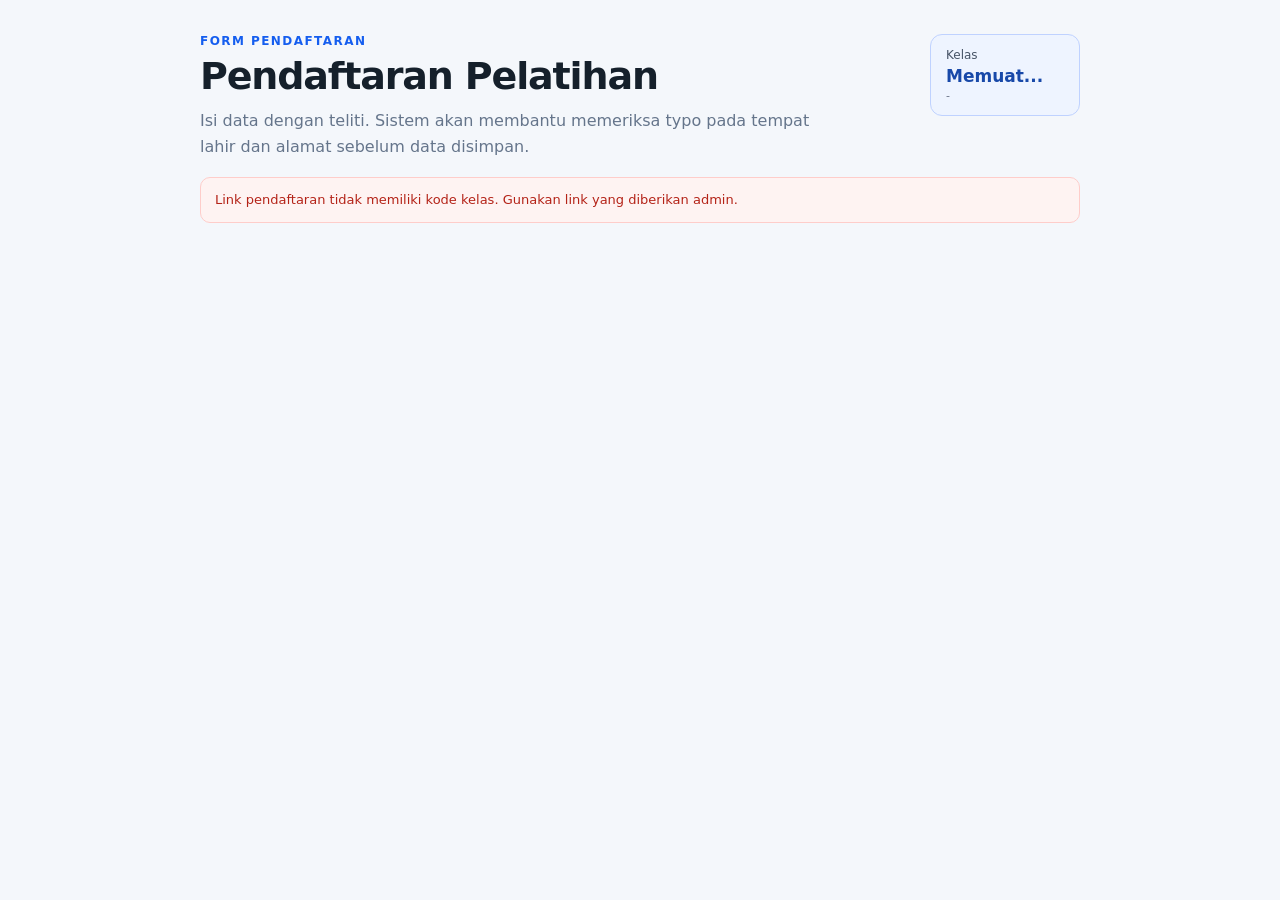
==== index.html @ 84c7dc5e "Add files via upload" ====
<!doctype html>
<html lang="id">
<head>
  <meta charset="utf-8">
  <meta name="viewport" content="width=device-width, initial-scale=1">
  <meta name="description" content="Form Pendaftaran Pelatihan">
  <title>Pendaftaran Pelatihan</title>
  <link rel="stylesheet" href="styles.css">
</head>
<body>
  <main class="page-shell">
    <header class="hero">
      <div>
        <p class="eyebrow">FORM PENDAFTARAN</p>
        <h1>Pendaftaran Pelatihan</h1>
        <p class="hero-copy">Isi data dengan teliti. Sistem akan membantu memeriksa typo pada tempat lahir dan alamat sebelum data disimpan.</p>
      </div>
      <div class="class-card">
        <span>Kelas</span>
        <strong id="classNameText">Memuat...</strong>
        <small id="classCodeText">-</small>
      </div>
    </header>

    <section id="setupWarning" class="alert alert-warning hidden" role="alert"></section>
    <section id="classStatus" class="alert alert-info" role="status">Memeriksa kelas...</section>

    <section id="formSection" class="card hidden">
      <form id="registrationForm" novalidate>
        <div class="section-heading">
          <span class="step-number">1</span>
          <div>
            <h2>Data pribadi</h2>
            <p>Gunakan data yang benar sesuai kebutuhan administrasi.</p>
          </div>
        </div>

        <div class="field">
          <label for="nik">NIK <span>*</span></label>
          <input id="nik" name="nik" type="text" inputmode="numeric" autocomplete="off" maxlength="16" placeholder="16 digit NIK" required>
          <small>NIK digunakan sebagai identitas unik. Satu NIK hanya dapat terdaftar satu kali.</small>
        </div>

        <div class="field">
          <label for="name">Nama Lengkap <span>*</span></label>
          <input id="name" name="name" type="text" maxlength="100" autocomplete="name" placeholder="Contoh: Azis Firdaus" required>
        </div>

        <div class="grid-2">
          <div class="field">
            <label for="birthPlace">Tempat Lahir <span>*</span></label>
            <input id="birthPlace" name="birthPlace" type="text" maxlength="80" placeholder="Contoh: Subang" required>
          </div>
          <div class="field">
            <label for="birthDate">Tanggal Lahir <span>*</span></label>
            <input id="birthDate" name="birthDate" type="date" required>
          </div>
        </div>

        <div class="field">
          <label for="address">Alamat Lengkap <span>*</span></label>
          <div class="field">
  <label for="street">Kampung / Jalan <span>*</span></label>
  <input 
    id="street"
    name="street"
    type="text"
    placeholder="Contoh: Kp. Sukamanah / Jl. Merdeka No. 10"
    required>
</div>


<div class="grid-2">

  <div class="field">
    <label for="rt">RT <span>*</span></label>
    <input 
      id="rt"
      name="rt"
      type="text"
      placeholder="01">
  </div>


  <div class="field">
    <label for="rw">RW <span>*</span></label>
    <input 
      id="rw"
      name="rw"
      type="text"
      placeholder="02">
  </div>

</div>


<div class="field">
  <label for="village">Desa / Kelurahan <span>*</span></label>
  <input 
    id="village"
    name="village"
    placeholder="Cibodas">
</div>


<div class="field">
  <label for="district">Kecamatan <span>*</span></label>
  <input 
    id="district"
    name="district"
    placeholder="Lembang">
</div>


<div class="field">
  <label for="regency">Kabupaten / Kota <span>*</span></label>
  <input 
    id="regency"
    name="regency"
    placeholder="Bandung Barat">
</div>


<div class="field">
  <label for="province">Provinsi <span>*</span></label>
  <input 
    id="province"
    name="province"
    placeholder="Jawa Barat">
</div>
          <small>Pastikan nomor rumah, RT/RW, desa, kecamatan, dan kabupaten sudah benar.</small>
        </div>

        <div class="field">
          <label for="motherName">Nama Ibu <span>*</span></label>
          <input id="motherName" name="motherName" type="text" maxlength="100" placeholder="Contoh: Resnayanti" required>
        </div>

        <div class="divider"></div>

        <div class="section-heading">
          <span class="step-number">2</span>
          <div>
            <h2>Rekening dan ukuran baju</h2>
            <p>Data rekening tidak dikirim ke layanan AI.</p>
          </div>
        </div>

        <label class="check-panel" for="bankPending">
          <input id="bankPending" name="bankPending" type="checkbox">
          <span><strong>Rekening menyusul</strong><small>Centang jika nomor rekening belum tersedia.</small></span>
        </label>

        <div id="bankFields">
          <div class="grid-2">
            <div class="field">
              <label for="accountNumber">Nomor Rekening <span>*</span></label>
              <input id="accountNumber" name="accountNumber" type="text" inputmode="numeric" autocomplete="off" maxlength="30" placeholder="Hanya angka">
            </div>
            <div class="field">
              <label for="bankName">Nama Bank <span>*</span></label>
              <select id="bankName" name="bankName">
                <option value="">Pilih bank</option>
                <option value="BCA">BCA</option><option value="BNI">BNI</option><option value="BRI">BRI</option>
                <option value="Mandiri">Mandiri</option><option value="BSI">BSI</option><option value="BTN">BTN</option>
                <option value="SeaBank">SeaBank</option><option value="Bank Jago">Bank Jago</option>
                <option value="CIMB Niaga">CIMB Niaga</option><option value="PermataBank">PermataBank</option>
                <option value="Danamon">Danamon</option><option value="Lainnya">Lainnya</option>
              </select>
            </div>
          </div>

          <div id="otherBankField" class="field hidden">
            <label for="otherBankName">Nama Bank Lainnya <span>*</span></label>
            <input id="otherBankName" type="text" maxlength="80" placeholder="Tuliskan nama bank">
          </div>

          <div class="field">
            <label for="accountHolder">Atas Nama Bank <span>*</span></label>
            <input id="accountHolder" name="accountHolder" type="text" maxlength="100" placeholder="Nama pemilik rekening">
          </div>
        </div>

        <div class="field shirt-field">
          <label for="shirtSize">Ukuran Baju <span>*</span></label>
          <select id="shirtSize" name="shirtSize" required>
            <option value="">Pilih ukuran</option><option value="S">S</option><option value="M">M</option>
            <option value="L">L</option><option value="XL">XL</option><option value="XXL">XXL</option><option value="XXXL">XXXL</option>
          </select>
        </div>

        <div class="privacy-note"><strong>Privasi AI:</strong> Groq hanya menerima teks <b>Tempat Lahir</b> dan <b>Alamat Lengkap</b> untuk membantu koreksi typo. NIK, nama, tanggal lahir, nama ibu, dan seluruh data rekening tidak dikirim ke Groq.</div>

        <label class="check-panel consent" for="consent">
          <input id="consent" type="checkbox" required>
          <span>Saya sudah memeriksa data yang saya isi dan menyetujui data ini disimpan untuk keperluan administrasi keanggotaan.</span>
        </label>

        <div id="formStatus" class="alert hidden" role="status" aria-live="polite"></div>
        <button id="previewButton" class="button button-primary button-full" type="submit">Periksa Data</button>
      </form>
    </section>

    <section id="previewSection" class="card hidden">
      <div class="section-heading">
        <span class="step-number">3</span>
        <div><h2>Preview sebelum dikirim</h2><p>Periksa hasil koreksi. Anda tetap dapat mengubah tempat lahir dan alamat.</p></div>
      </div>

      <div class="preview-grid">
        <article class="preview-item"><span class="preview-label">NIK</span><strong id="previewNik"></strong></article>
        <article class="preview-item"><span class="preview-label">Nama Lengkap</span><strong id="previewName"></strong></article>
        <article class="preview-item"><span class="preview-label">Tempat Lahir Asli</span><p id="originalBirthPlace"></p></article>
        <article class="preview-item"><label class="preview-label" for="finalBirthPlace">Tempat Lahir Hasil Pemeriksaan</label><input id="finalBirthPlace" type="text" maxlength="80"><p id="birthPlaceMeta" class="meta"></p><div id="birthPlaceAlternatives" class="chips"></div></article>
        <article class="preview-item full"><span class="preview-label">Tanggal Lahir</span><strong id="previewBirthDate"></strong></article>
        <article class="preview-item full"><span class="preview-label">Alamat Asli</span><p id="originalAddress" class="address-copy"></p></article>
        <article class="preview-item full"><label class="preview-label" for="finalAddress">Alamat Hasil Pemeriksaan</label><textarea id="finalAddress" rows="4" maxlength="500"></textarea><p id="addressMeta" class="meta"></p></article>
        <article class="preview-item"><span class="preview-label">Nama Ibu</span><strong id="previewMotherName"></strong></article>
        <article class="preview-item"><span class="preview-label">Ukuran Baju</span><strong id="previewShirtSize"></strong></article>
        <article class="preview-item full"><span class="preview-label">Data Rekening</span><p id="previewBank"></p></article>
      </div>

      <div class="preview-warning">Jika nomor rumah, RT/RW, blok, atau angka lain salah sejak input awal, pilih <b>Kembali Edit</b>. Sistem tidak mengizinkan angka alamat berubah hanya pada tahap preview.</div>
      <div id="previewStatus" class="alert hidden" role="status" aria-live="polite"></div>
      <div class="button-row"><button id="backButton" class="button button-secondary" type="button">Kembali Edit</button><button id="submitButton" class="button button-primary" type="button">Kirim Pendaftaran</button></div>
    </section>

    <section id="successSection" class="card success-card hidden" aria-live="polite">
      <div class="success-icon">✓</div><p class="eyebrow">PENDAFTARAN BERHASIL</p><h2>Data sudah tercatat</h2>
      <p id="successSummary"></p>
      <div class="success-data"><div><span>No. Pendaftaran</span><strong id="successNumber"></strong></div><div><span>Kode Kelas</span><strong id="successClassCode"></strong></div></div>
      <div class="voucher-box"><span>Kode Voucher</span><strong id="successVoucher"></strong></div>
      <p class="success-note">Simpan kode voucher ini jika diperlukan oleh admin.</p>
    </section>
  </main>

  <iframe
  id="apiBridgeFrame"
  name="apiBridgeFrame"
  title="API bridge"
  style="display:none;width:0;height:0;border:0;">
</iframe>

<script src="config.js"></script>
<script src="app.js"></script>
</body>
</html>
---- styles.css ----
:root {
  --bg: #f4f7fb;
  --card: #ffffff;
  --text: #15202b;
  --muted: #65758b;
  --line: #dde4ee;
  --primary: #155eef;
  --primary-hover: #004ee8;
  --soft-primary: #eef4ff;
  --success: #087443;
  --success-bg: #ecfdf3;
  --warning: #92400e;
  --warning-bg: #fffbeb;
  --danger: #b42318;
  --danger-bg: #fef3f2;
  --shadow: 0 12px 28px rgba(16, 24, 40, .07);
}
* { box-sizing: border-box; }
html { scroll-behavior: smooth; }
body {
  margin: 0;
  background: var(--bg);
  color: var(--text);
  font-family: Inter, ui-sans-serif, system-ui, -apple-system, BlinkMacSystemFont,
    "Segoe UI", sans-serif;
}
button, input, textarea, select { font: inherit; }
.page-shell {
  width: min(880px, calc(100% - 28px));
  margin: 0 auto;
  padding: 34px 0 64px;
}
.hero {
  display: flex;
  align-items: flex-start;
  justify-content: space-between;
  gap: 24px;
  margin-bottom: 18px;
}
.eyebrow {
  margin: 0 0 6px;
  color: var(--primary);
  font-size: 12px;
  font-weight: 800;
  letter-spacing: .12em;
}
h1, h2, p { margin-top: 0; }
h1 {
  margin-bottom: 10px;
  font-size: clamp(26px, 5vw, 38px);
  letter-spacing: -.03em;
}
h2 { margin-bottom: 4px; font-size: 20px; }
.hero-copy {
  max-width: 620px;
  margin-bottom: 0;
  color: var(--muted);
  line-height: 1.6;
}
.class-card {
  min-width: 150px;
  padding: 13px 15px;
  border: 1px solid #bfd2ff;
  border-radius: 12px;
  background: var(--soft-primary);
}
.class-card span, .class-card strong { display: block; }
.class-card span { margin-bottom: 4px; color: #475467; font-size: 12px; }
.class-card strong { color: #1849a9; font-size: 17px; }
.card {
  margin-bottom: 18px;
  padding: 24px;
  border: 1px solid var(--line);
  border-radius: 16px;
  background: var(--card);
  box-shadow: var(--shadow);
}
.section-heading {
  display: flex;
  gap: 12px;
  align-items: flex-start;
  margin-bottom: 18px;
}
.section-heading p {
  margin-bottom: 0;
  color: var(--muted);
  font-size: 13px;
  line-height: 1.5;
}
.step-number {
  display: grid;
  width: 32px;
  height: 32px;
  flex: 0 0 32px;
  place-items: center;
  border-radius: 50%;
  background: var(--soft-primary);
  color: var(--primary);
  font-size: 13px;
  font-weight: 800;
}
.grid-2, .preview-grid, .success-data {
  display: grid;
  grid-template-columns: repeat(2, minmax(0, 1fr));
  gap: 14px;
}
.field { margin-bottom: 15px; }
.field label, .preview-label {
  display: block;
  margin-bottom: 7px;
  color: #344054;
  font-size: 13px;
  font-weight: 750;
}
.field label span { color: var(--danger); }
.field small {
  display: block;
  margin-top: 6px;
  color: var(--muted);
  font-size: 12px;
  line-height: 1.45;
}
input, textarea, select {
  width: 100%;
  border: 1px solid #cfd8e5;
  border-radius: 10px;
  background: #fff;
  color: var(--text);
  outline: none;
  transition: border-color .15s, box-shadow .15s;
}
input, select { height: 44px; padding: 0 12px; }
textarea { padding: 11px 12px; resize: vertical; line-height: 1.5; }
input:focus, textarea:focus, select:focus {
  border-color: var(--primary);
  box-shadow: 0 0 0 3px rgba(21, 94, 239, .12);
}
input:disabled, textarea:disabled, select:disabled {
  cursor: not-allowed;
  background: #f2f4f7;
  color: #98a2b3;
}
.divider { height: 1px; margin: 24px 0; background: var(--line); }
.check-panel {
  display: flex;
  gap: 10px;
  align-items: flex-start;
  margin: 0 0 16px;
  padding: 13px;
  border: 1px solid var(--line);
  border-radius: 11px;
  background: #f8fafc;
  cursor: pointer;
}
.check-panel input {
  width: 18px;
  height: 18px;
  flex: 0 0 18px;
  margin-top: 1px;
  accent-color: var(--primary);
}
.check-panel strong, .check-panel small { display: block; }
.check-panel small { margin-top: 3px; color: var(--muted); font-size: 12px; }
.consent { margin-top: 16px; font-size: 13px; line-height: 1.5; }
.shirt-field { max-width: 260px; }
.privacy-note, .preview-warning {
  margin-top: 18px;
  padding: 13px 14px;
  border: 1px solid #fedf89;
  border-radius: 10px;
  background: var(--warning-bg);
  color: #7a2e0e;
  font-size: 12.5px;
  line-height: 1.55;
}
.alert {
  margin: 14px 0;
  padding: 12px 14px;
  border-radius: 10px;
  font-size: 13px;
  line-height: 1.5;
}
.alert-info { border: 1px solid #b2ccff; background: #eff4ff; color: #1849a9; }
.alert-success { border: 1px solid #abefc6; background: var(--success-bg); color: var(--success); }
.alert-warning { border: 1px solid #fedf89; background: var(--warning-bg); color: var(--warning); }
.alert-error { border: 1px solid #fecdca; background: var(--danger-bg); color: var(--danger); }
.button {
  min-height: 44px;
  padding: 0 18px;
  border: 0;
  border-radius: 10px;
  font-weight: 800;
  cursor: pointer;
  transition: opacity .15s, transform .15s, background .15s;
}
.button:hover:not(:disabled) { transform: translateY(-1px); }
.button:disabled { cursor: not-allowed; opacity: .55; }
.button-primary { background: var(--primary); color: #fff; }
.button-primary:hover:not(:disabled) { background: var(--primary-hover); }
.button-secondary { background: #e9edf3; color: #344054; }
.button-full { width: 100%; }
.button-row {
  display: flex;
  justify-content: flex-end;
  gap: 10px;
  margin-top: 18px;
}
.preview-item {
  min-width: 0;
  padding: 13px;
  border: 1px solid var(--line);
  border-radius: 11px;
  background: #fbfcfe;
}
.preview-item.full { grid-column: 1 / -1; }
.preview-item p, .preview-item strong { overflow-wrap: anywhere; }
.preview-item p:last-child { margin-bottom: 0; }
.address-copy { white-space: pre-wrap; line-height: 1.55; }
.meta { margin: 7px 0 0; color: var(--muted); font-size: 12px; line-height: 1.45; }
.chips { display: flex; flex-wrap: wrap; gap: 6px; margin-top: 9px; }
.chip {
  padding: 6px 9px;
  border: 1px solid #b2ccff;
  border-radius: 999px;
  background: #eff4ff;
  color: #1849a9;
  font-size: 11.5px;
  font-weight: 750;
  cursor: pointer;
}
.success-card { padding: 34px 24px; text-align: center; }
.success-icon {
  display: grid;
  width: 54px;
  height: 54px;
  margin: 0 auto 14px;
  place-items: center;
  border-radius: 50%;
  background: var(--success-bg);
  color: var(--success);
  font-size: 28px;
  font-weight: 900;
}
.success-data { width: min(520px, 100%); margin: 22px auto; }
.success-data div, .voucher-box {
  padding: 14px;
  border: 1px solid var(--line);
  border-radius: 12px;
  background: #f8fafc;
}
.success-data span, .voucher-box span {
  display: block;
  margin-bottom: 5px;
  color: var(--muted);
  font-size: 12px;
}
.success-data strong { font-size: 19px; }
.voucher-box {
  width: min(360px, 100%);
  margin: 0 auto;
  border-color: #b2ccff;
  background: var(--soft-primary);
}
.voucher-box strong { color: #1849a9; font-size: 30px; letter-spacing: .08em; }
.success-note { margin-top: 12px; color: var(--muted); font-size: 12px; }
.bridge-frame {
  position: fixed;
  width: 1px;
  height: 1px;
  left: -9999px;
  top: -9999px;
  border: 0;
  opacity: 0;
  pointer-events: none;
}
.hidden { display: none !important; }
@media (max-width: 700px) {
  .page-shell { width: min(100% - 20px, 880px); padding-top: 20px; }
  .hero { display: block; }
  .class-card { width: fit-content; margin-top: 14px; }
  .card { padding: 18px; }
  .grid-2, .preview-grid, .success-data { grid-template-columns: 1fr; }
  .preview-item.full { grid-column: auto; }
  .shirt-field { max-width: none; }
  .button-row { flex-direction: column-reverse; }
  .button-row .button { width: 100%; }
}
.class-card small { display:block; margin-top:3px; color:#667085; font-size:11px; }
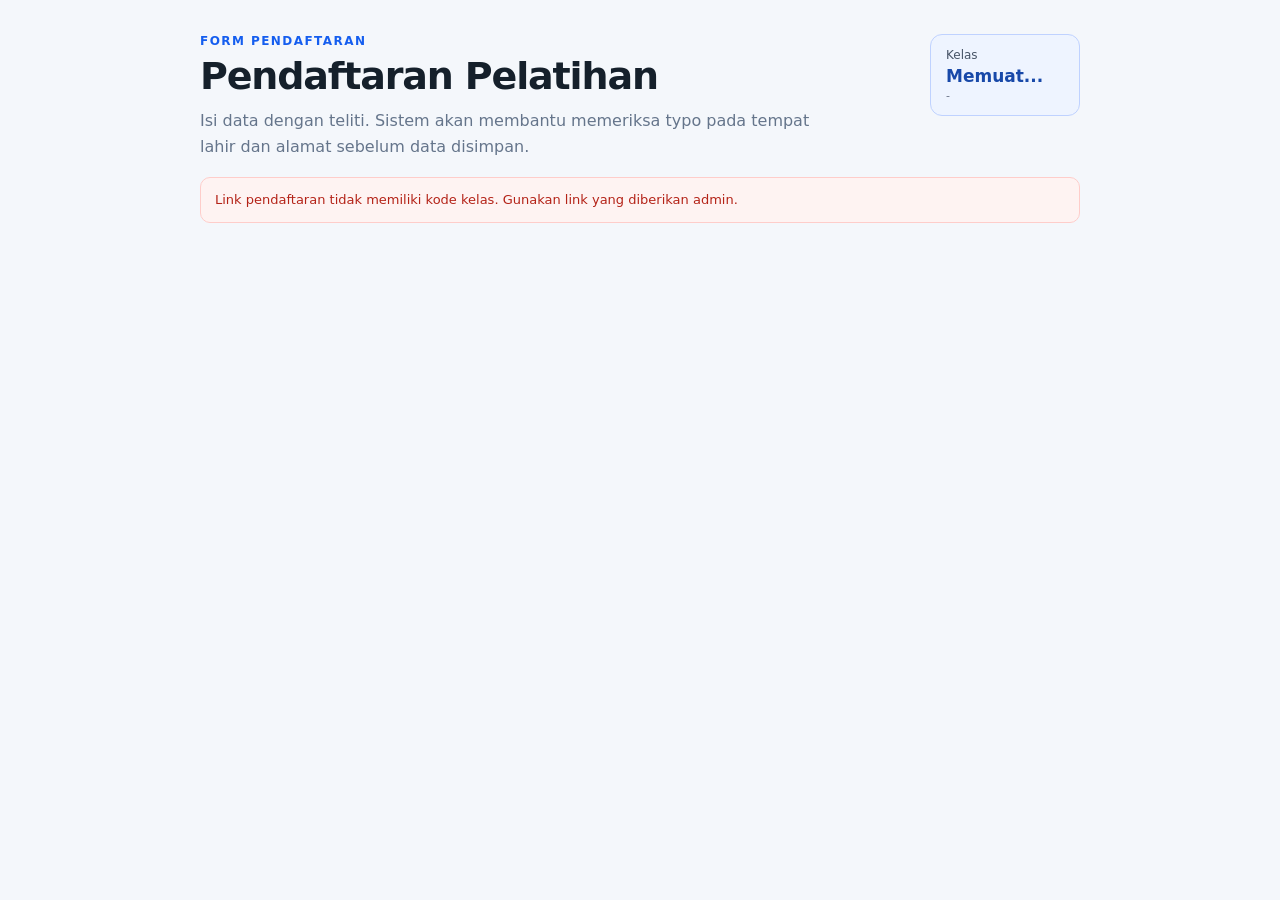
==== commit 4ff97099: "Add files via upload" ====
--- a/index.html
+++ b/index.html
@@ -44,6 +44,17 @@
         <div class="field">
           <label for="name">Nama Lengkap <span>*</span></label>
           <input id="name" name="name" type="text" maxlength="100" autocomplete="name" placeholder="Contoh: Azis Firdaus" required>
+        </div>
+
+        <div class="grid-2">
+          <div class="field">
+            <label for="phone">No Handphone <span>*</span></label>
+            <input id="phone" name="phone" type="tel" inputmode="numeric" maxlength="15" placeholder="Contoh: 081234567890" required>
+          </div>
+          <div class="field">
+            <label for="email">Email <span>*</span></label>
+            <input id="email" name="email" type="email" maxlength="100" placeholder="Contoh: nama@email.com" required>
+          </div>
         </div>
 
         <div class="grid-2">
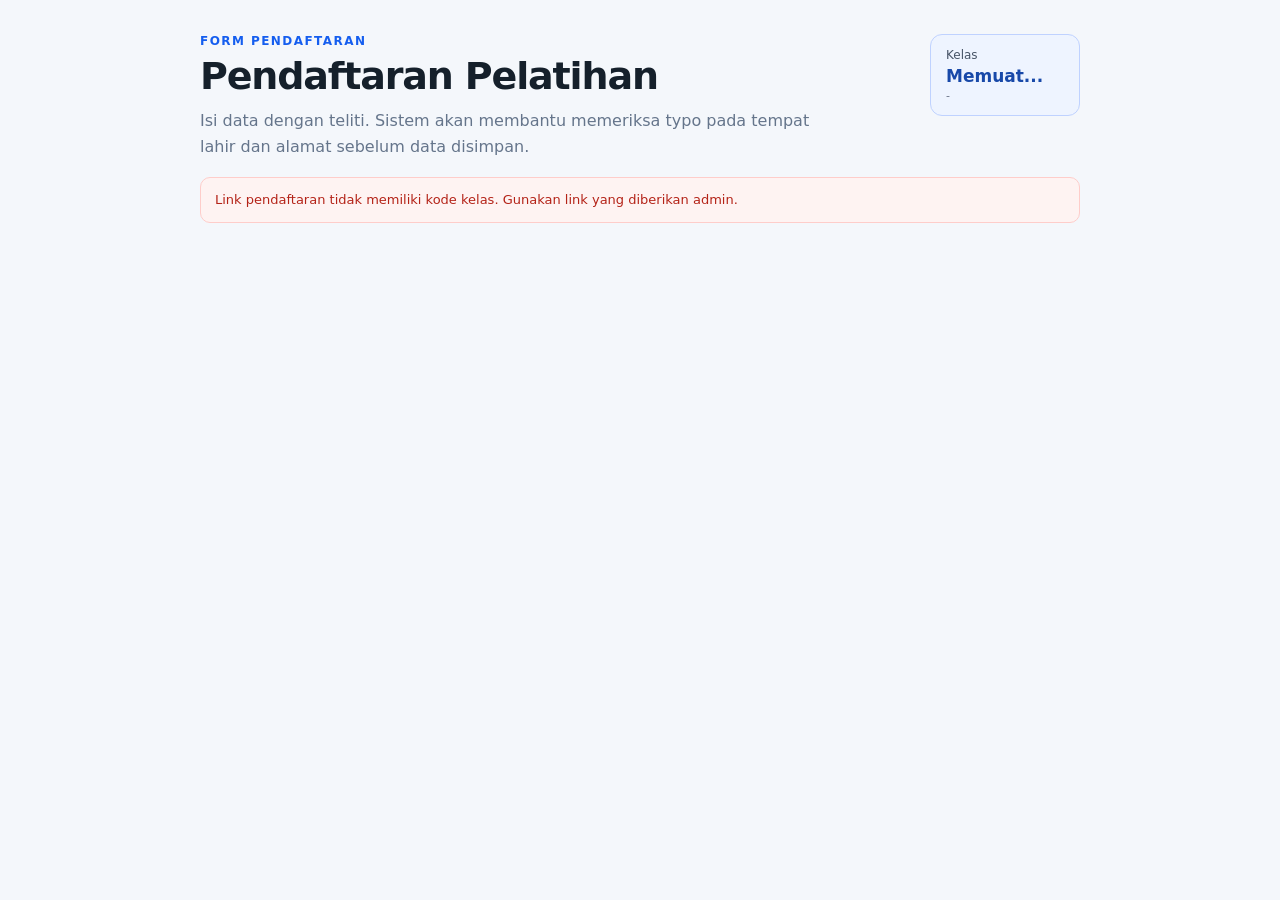
==== commit 9e1f1e2b: "Add files via upload" ====
--- a/index.html
+++ b/index.html
@@ -221,6 +221,8 @@
       <div class="preview-grid">
         <article class="preview-item"><span class="preview-label">NIK</span><strong id="previewNik"></strong></article>
         <article class="preview-item"><span class="preview-label">Nama Lengkap</span><strong id="previewName"></strong></article>
+        <article class="preview-item"><span class="preview-label">No Handphone</span><strong id="previewPhone"></strong></article>
+        <article class="preview-item"><span class="preview-label">Email</span><strong id="previewEmail"></strong></article>
         <article class="preview-item"><span class="preview-label">Tempat Lahir Asli</span><p id="originalBirthPlace"></p></article>
         <article class="preview-item"><label class="preview-label" for="finalBirthPlace">Tempat Lahir Hasil Pemeriksaan</label><input id="finalBirthPlace" type="text" maxlength="80"><p id="birthPlaceMeta" class="meta"></p><div id="birthPlaceAlternatives" class="chips"></div></article>
         <article class="preview-item full"><span class="preview-label">Tanggal Lahir</span><strong id="previewBirthDate"></strong></article>
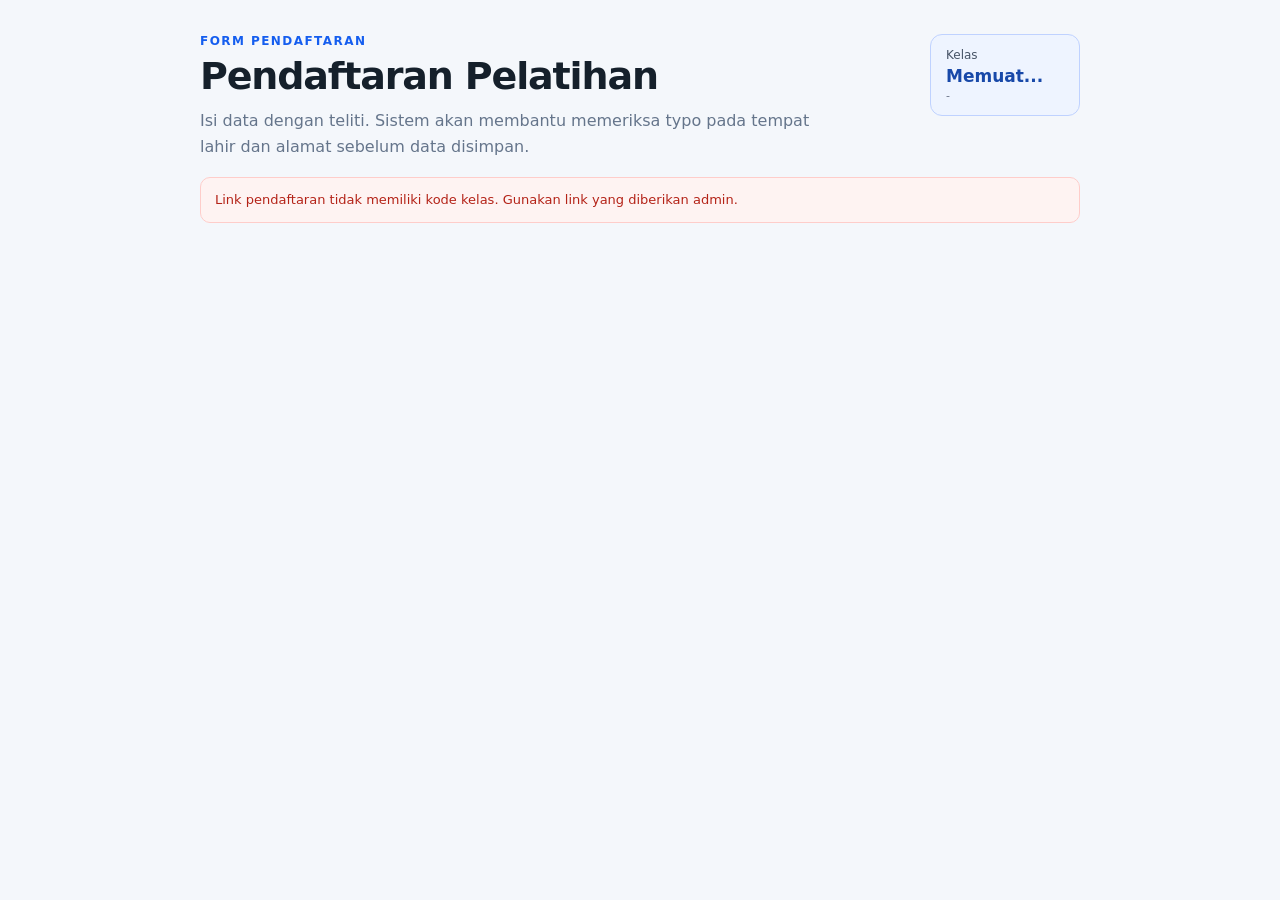
==== commit 8d90df5c: "Add files via upload" ====
--- a/index.html
+++ b/index.html
@@ -107,37 +107,25 @@
 
 <div class="field">
   <label for="village">Desa / Kelurahan <span>*</span></label>
-  <input 
-    id="village"
-    name="village"
-    placeholder="Cibodas">
+  <select id="village" name="village"><option value="">Pilih Desa/Kelurahan</option></select>
 </div>
 
 
 <div class="field">
   <label for="district">Kecamatan <span>*</span></label>
-  <input 
-    id="district"
-    name="district"
-    placeholder="Lembang">
+  <select id="district" name="district"><option value="">Pilih Kecamatan</option></select>
 </div>
 
 
 <div class="field">
   <label for="regency">Kabupaten / Kota <span>*</span></label>
-  <input 
-    id="regency"
-    name="regency"
-    placeholder="Bandung Barat">
+  <select id="regency" name="regency"><option value="">Pilih Kabupaten/Kota</option></select>
 </div>
 
 
 <div class="field">
   <label for="province">Provinsi <span>*</span></label>
-  <input 
-    id="province"
-    name="province"
-    placeholder="Jawa Barat">
+  <select id="province" name="province"><option value="">Pilih Provinsi</option></select>
 </div>
           <small>Pastikan nomor rumah, RT/RW, desa, kecamatan, dan kabupaten sudah benar.</small>
         </div>
